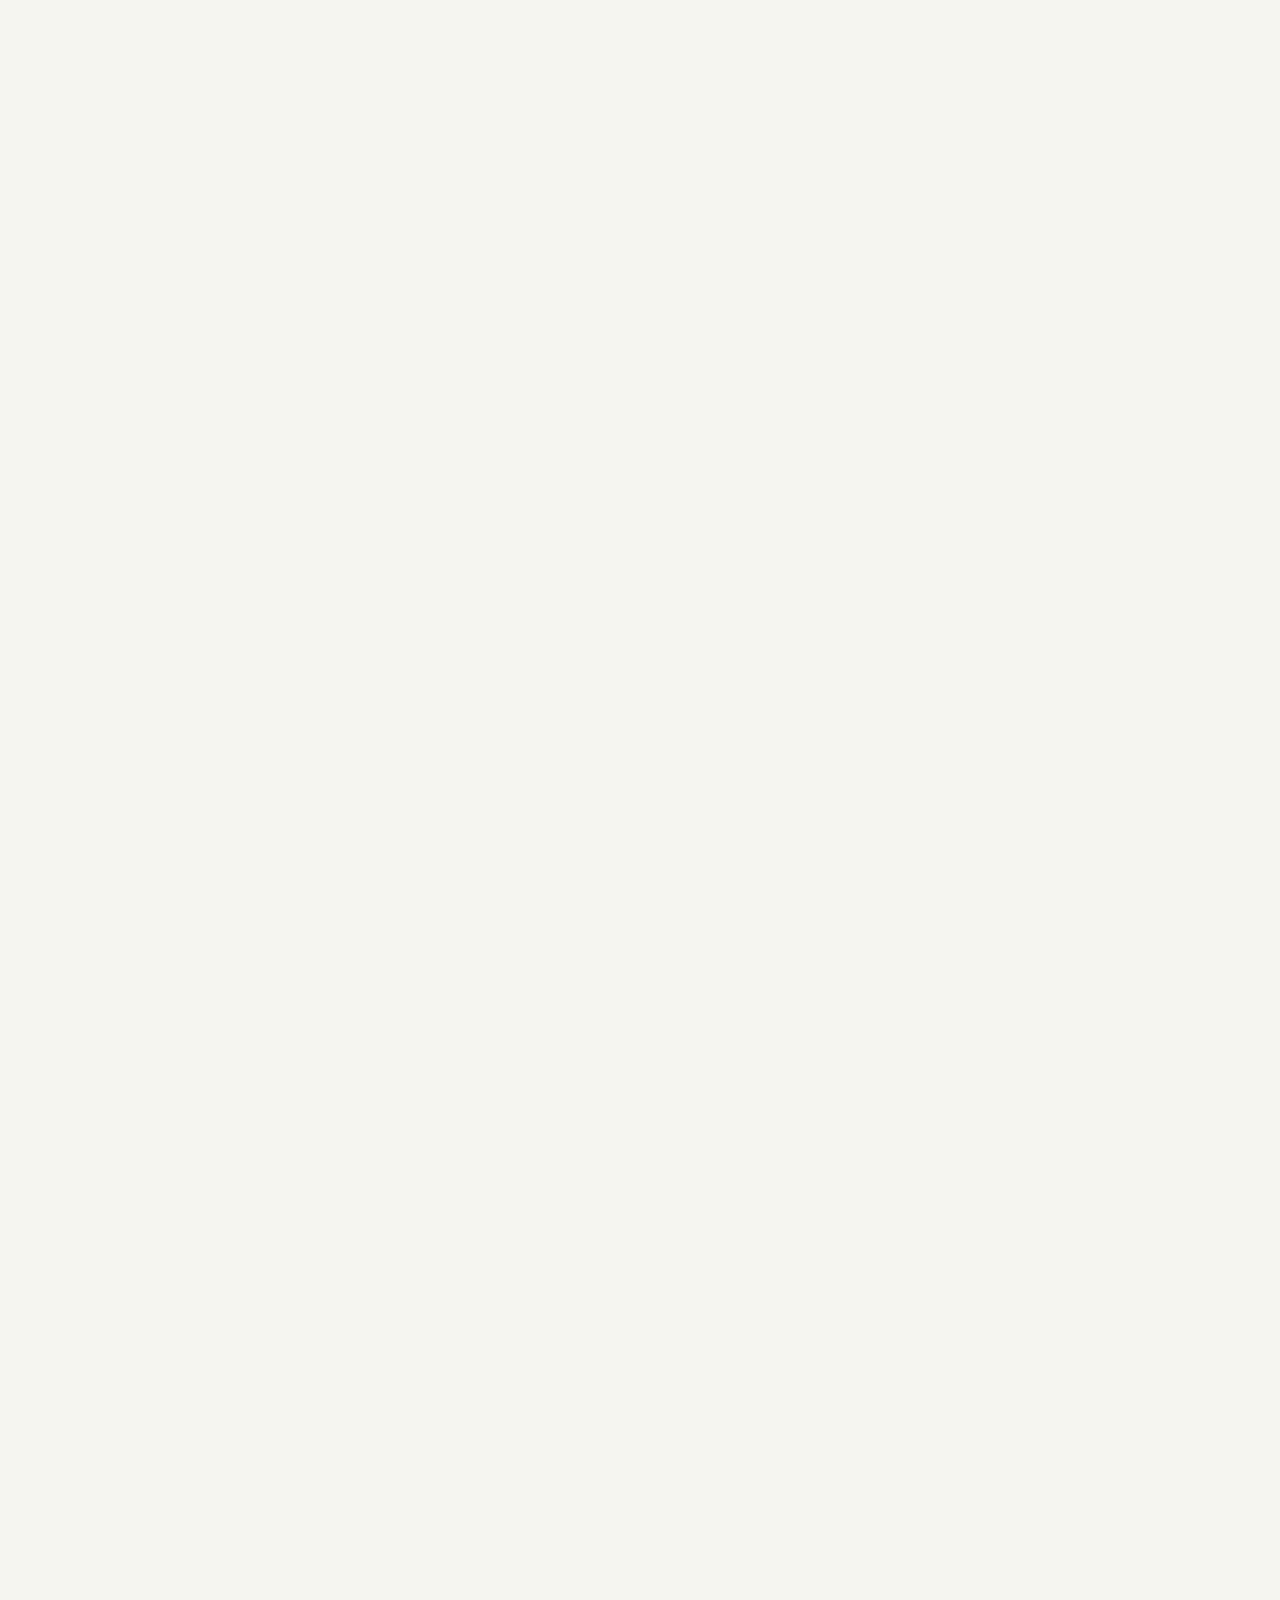
==== index.html @ b4ec28a9 "Initial portfolio setup with homepage, work, and about pages - Created responsive three-page portfol" ====
<!DOCTYPE html>
<html lang="en">
<head>
    <meta charset="UTF-8">
    <meta name="viewport" content="width=device-width, initial-scale=1.0">
    <title>Your Name - Portfolio</title>
    <link rel="preconnect" href="https://fonts.googleapis.com">
    <link rel="preconnect" href="https://fonts.gstatic.com" crossorigin>
    <link href="https://fonts.googleapis.com/css2?family=Inter:wght@400;500;600&family=Pinyon+Script&display=swap" rel="stylesheet">
    <link rel="stylesheet" href="/css/style.css">
</head>
<body>
    <main class="homepage">
        <!-- Video Section -->
        <section class="video-section">
            <div class="video-container" id="videoContainer">
                <video id="showreel" autoplay muted loop playsinline>
                    <source src="/videos/showreel.mp4" type="video/mp4">
                    Your browser does not support the video tag.
                </video>
            </div>
        </section>

        <!-- Content Section (appears after video expands) -->
        <div class="content-wrapper" id="contentWrapper">
            <!-- Selected Work -->
            <section class="work-preview">
                <h2 class="section-title">Selected Work</h2>
                <div class="projects-grid" id="featuredProjects">
                    <!-- Projects loaded from JSON -->
                </div>
            </section>

            <!-- Thoughts and Writing -->
            <section class="writing-section">
                <h2 class="section-title">Thoughts and writing</h2>
                <div class="writing-grid" id="writingList">
                    <!-- Writing items loaded from JSON -->
                </div>
            </section>

            <footer class="homepage-footer">
                <p class="script-text">Good sense and good design</p>
                <div class="footer-image">
                    <img src="/images/footer-image.jpg" alt="Born in Kent, Newcastle, UK NE330QAAT" loading="lazy">
                    <p class="footer-caption">Born in Kent<br>Newcastle, UK NE330QAAT</p>
                </div>
            </footer>
        </div>
    </main>

    <!-- Bottom Navigation -->
    <nav class="bottom-nav" id="bottomNav">
        <button class="nav-toggle" id="navToggle" aria-label="Toggle navigation">
            <span class="plus-icon"></span>
        </button>
        <ul class="nav-links" id="navLinks">
            <li><a href="/work">Work</a></li>
            <li><a href="/about">About</a></li>
        </ul>
    </nav>

    <script src="/js/navbar.js"></script>
    <script src="/js/video-animation.js"></script>
    <script src="/js/homepage.js"></script>
</body>
</html>
---- css/style.css ----
/* ================================
   CSS Reset & Base Styles
   ================================ */

* {
    margin: 0;
    padding: 0;
    box-sizing: border-box;
}

html {
    font-size: 16px;
    -webkit-font-smoothing: antialiased;
    -moz-osx-font-smoothing: grayscale;
}

body {
    font-family: 'Inter', -apple-system, BlinkMacSystemFont, 'Segoe UI', Roboto, sans-serif;
    font-size: 16px;
    line-height: 1.5;
    color: #000000;
    background-color: #F5F5F0;
    overflow-x: hidden;
}

img {
    max-width: 100%;
    height: auto;
    display: block;
}

a {
    color: inherit;
    text-decoration: none;
}

button {
    border: none;
    background: none;
    cursor: pointer;
    font-family: inherit;
}

/* ================================
   Design System Variables
   ================================ */

:root {
    /* Colors */
    --color-bg: #F5F5F0;
    --color-text: #000000;
    --color-accent: #FFD4C8;
    --color-white: #FFFFFF;

    /* Grid System */
    --grid-columns: 12;
    --grid-column-width: 80px;
    --grid-gutter: 16px;
    --grid-max-width: 944px; /* 12 * 80px + 11 * 16px */

    /* Typography */
    --font-body: 'Inter', sans-serif;
    --font-script: 'Pinyon Script', cursive;

    --font-size-body: 16px;
    --line-height-body: 24px;

    --font-size-heading: 18px;
    --line-height-heading: 28px;

    --font-size-case-study-sm: 28px;
    --font-size-case-study-lg: 32px;

    --font-size-script: 40px;
    --line-height-script: 44px;

    /* Spacing */
    --spacing-xs: 8px;
    --spacing-sm: 16px;
    --spacing-md: 24px;
    --spacing-lg: 32px;
    --spacing-xl: 48px;
    --spacing-2xl: 64px;
    --spacing-3xl: 96px;

    /* Transitions */
    --transition-standard: 0.3s cubic-bezier(0.4, 0, 0.2, 1);
    --transition-elastic: 0.6s cubic-bezier(0.68, -0.55, 0.265, 1.55);
}

/* ================================
   Grid System & Layout
   ================================ */

.container {
    max-width: var(--grid-max-width);
    margin: 0 auto;
    padding: 0 var(--spacing-md);
}

/* ================================
   Typography
   ================================ */

h1, h2, h3, h4, h5, h6 {
    font-weight: 600;
    line-height: var(--line-height-heading);
}

.page-title {
    font-size: var(--font-size-case-study-lg);
    margin-bottom: var(--spacing-2xl);
}

.section-title {
    font-size: var(--font-size-heading);
    font-weight: 600;
    margin-bottom: var(--spacing-lg);
}

.script-text {
    font-family: var(--font-script);
    font-size: var(--font-size-script);
    line-height: var(--line-height-script);
    text-align: center;
    margin-bottom: var(--spacing-md);
}

/* ================================
   Bottom Navigation
   ================================ */

.bottom-nav {
    position: fixed;
    bottom: var(--spacing-xl);
    left: 50%;
    transform: translateX(-50%);
    z-index: 1000;
}

.nav-toggle {
    width: 56px;
    height: 56px;
    border-radius: 50%;
    background-color: var(--color-text);
    display: flex;
    align-items: center;
    justify-content: center;
    transition: transform var(--transition-standard);
}

.nav-toggle:hover {
    transform: scale(1.05);
}

.plus-icon {
    position: relative;
    width: 24px;
    height: 24px;
    transition: transform var(--transition-standard);
}

.plus-icon::before,
.plus-icon::after {
    content: '';
    position: absolute;
    background-color: var(--color-white);
    transition: transform var(--transition-standard);
}

.plus-icon::before {
    width: 24px;
    height: 2px;
    top: 50%;
    left: 0;
    transform: translateY(-50%);
}

.plus-icon::after {
    width: 2px;
    height: 24px;
    left: 50%;
    top: 0;
    transform: translateX(-50%);
}

.bottom-nav.is-open .plus-icon {
    transform: rotate(45deg);
}

.nav-links {
    position: absolute;
    bottom: 70px;
    left: 50%;
    transform: translateX(-50%);
    list-style: none;
    opacity: 0;
    visibility: hidden;
    transition: opacity var(--transition-standard),
                visibility var(--transition-standard),
                transform var(--transition-standard);
    display: flex;
    flex-direction: column;
    gap: var(--spacing-sm);
    align-items: center;
}

.bottom-nav.is-open .nav-links {
    opacity: 1;
    visibility: visible;
}

.nav-links li {
    opacity: 0;
    transform: translateY(10px);
    transition: opacity var(--transition-standard),
                transform var(--transition-standard);
}

.bottom-nav.is-open .nav-links li {
    opacity: 1;
    transform: translateY(0);
}

.bottom-nav.is-open .nav-links li:nth-child(1) {
    transition-delay: 0.05s;
}

.bottom-nav.is-open .nav-links li:nth-child(2) {
    transition-delay: 0.1s;
}

.bottom-nav.is-open .nav-links li:nth-child(3) {
    transition-delay: 0.15s;
}

.nav-links a {
    font-size: var(--font-size-heading);
    font-weight: 500;
    padding: var(--spacing-xs) var(--spacing-md);
    border-radius: 24px;
    background-color: var(--color-white);
    display: block;
    white-space: nowrap;
    transition: background-color var(--transition-standard);
}

.nav-links a:hover {
    background-color: var(--color-accent);
}

/* ================================
   Homepage Styles
   ================================ */

.homepage {
    min-height: 100vh;
}

/* Video Section */
.video-section {
    width: 100%;
    display: flex;
    align-items: center;
    justify-content: center;
    min-height: 100vh;
    padding: var(--spacing-md);
}

.video-container {
    width: 176px;
    aspect-ratio: 16 / 9;
    border-radius: 16px;
    overflow: hidden;
    transition: width var(--transition-elastic),
                height var(--transition-elastic);
}

.video-container.is-expanded {
    width: 100%;
    max-width: var(--grid-max-width);
}

.video-container video {
    width: 100%;
    height: 100%;
    object-fit: cover;
    display: block;
}

/* Content Wrapper */
.content-wrapper {
    opacity: 0;
    visibility: hidden;
    transition: opacity 0.6s ease,
                visibility 0.6s ease;
    padding: var(--spacing-3xl) 0;
}

.content-wrapper.is-visible {
    opacity: 1;
    visibility: visible;
}

/* Work Preview Section */
.work-preview {
    max-width: var(--grid-max-width);
    margin: 0 auto var(--spacing-3xl);
    padding: 0 var(--spacing-md);
}

.projects-grid {
    display: grid;
    gap: var(--spacing-2xl);
}

/* Project Card */
.project-card {
    display: block;
    transition: transform var(--transition-standard);
}

.project-card:hover {
    transform: translateY(-4px);
}

.project-image {
    width: 100%;
    aspect-ratio: 16 / 10;
    border-radius: 12px;
    overflow: hidden;
    margin-bottom: var(--spacing-md);
    background-color: #E5E5E0;
}

.project-image img {
    width: 100%;
    height: 100%;
    object-fit: cover;
    transition: transform var(--transition-standard);
}

.project-card:hover .project-image img {
    transform: scale(1.02);
}

.project-title {
    font-size: var(--font-size-case-study-sm);
    font-weight: 600;
    margin-bottom: var(--spacing-xs);
}

.project-description {
    font-size: var(--font-size-body);
    line-height: var(--line-height-body);
    color: #666;
}

/* Writing Section */
.writing-section {
    max-width: var(--grid-max-width);
    margin: 0 auto var(--spacing-3xl);
    padding: 0 var(--spacing-md);
}

.writing-grid {
    display: grid;
    gap: var(--spacing-md);
}

.writing-card {
    display: flex;
    gap: var(--spacing-md);
    padding: var(--spacing-md);
    border-radius: 8px;
    background-color: var(--color-white);
    transition: background-color var(--transition-standard);
}

.writing-card:hover {
    background-color: var(--color-accent);
}

.writing-thumbnail {
    width: 80px;
    height: 80px;
    border-radius: 8px;
    background-color: #90EE90;
    flex-shrink: 0;
    overflow: hidden;
}

.writing-thumbnail img {
    width: 100%;
    height: 100%;
    object-fit: cover;
}

.writing-content {
    flex: 1;
}

.writing-title {
    font-size: var(--font-size-body);
    font-weight: 600;
    margin-bottom: var(--spacing-xs);
}

.writing-meta {
    font-size: 14px;
    color: #666;
}

/* Homepage Footer */
.homepage-footer,
.page-footer {
    max-width: var(--grid-max-width);
    margin: var(--spacing-3xl) auto 0;
    padding: 0 var(--spacing-md) var(--spacing-3xl);
}

.footer-image {
    text-align: center;
}

.footer-image img {
    margin: 0 auto var(--spacing-sm);
    max-width: 200px;
}

.footer-caption {
    font-size: 14px;
    line-height: 1.4;
    color: #666;
}

/* ================================
   Work Page Styles
   ================================ */

.work-page {
    padding: var(--spacing-3xl) 0;
    min-height: 100vh;
}

.projects-list {
    display: grid;
    gap: var(--spacing-3xl);
    margin-bottom: var(--spacing-3xl);
}

/* ================================
   About Page Styles
   ================================ */

.about-page {
    padding: var(--spacing-3xl) 0;
    min-height: 100vh;
}

/* Intro Section */
.intro-section {
    margin-bottom: var(--spacing-3xl);
}

.intro-text {
    font-size: var(--font-size-body);
    line-height: var(--line-height-body);
    margin-bottom: var(--spacing-md);
}

/* Tilted Image Carousel */
.image-carousel-section {
    margin-bottom: var(--spacing-3xl);
}

.carousel-container {
    position: relative;
    padding: var(--spacing-3xl) 0;
}

.tilted-images {
    display: flex;
    justify-content: center;
    align-items: center;
    gap: var(--spacing-md);
    min-height: 400px;
    perspective: 1000px;
}

.tilted-image {
    width: 280px;
    height: 360px;
    border-radius: 12px;
    overflow: hidden;
    transition: transform var(--transition-elastic),
                z-index var(--transition-standard);
    position: relative;
    cursor: pointer;
}

.tilted-image img {
    width: 100%;
    height: 100%;
    object-fit: cover;
}

/* Default rotations */
.tilted-image[data-index="0"] {
    transform: rotate(-8deg);
    z-index: 1;
}

.tilted-image[data-index="1"] {
    transform: rotate(4deg);
    z-index: 2;
}

.tilted-image[data-index="2"] {
    transform: rotate(-6deg);
    z-index: 1;
}

/* Hover state - straighten hovered image and push others away */
.tilted-image[data-index="0"]:hover {
    transform: rotate(0deg) scale(1.05);
    z-index: 10;
}

.tilted-image[data-index="0"]:hover ~ .tilted-image[data-index="1"] {
    transform: rotate(4deg) translateX(20px);
}

.tilted-image[data-index="0"]:hover ~ .tilted-image[data-index="2"] {
    transform: rotate(-6deg) translateX(40px);
}

.tilted-image[data-index="1"]:hover {
    transform: rotate(0deg) scale(1.05);
    z-index: 10;
}

.tilted-images:has(.tilted-image[data-index="1"]:hover) .tilted-image[data-index="0"] {
    transform: rotate(-8deg) translateX(-20px);
}

.tilted-images:has(.tilted-image[data-index="1"]:hover) .tilted-image[data-index="2"] {
    transform: rotate(-6deg) translateX(20px);
}

.tilted-image[data-index="2"]:hover {
    transform: rotate(0deg) scale(1.05);
    z-index: 10;
}

.tilted-images:has(.tilted-image[data-index="2"]:hover) .tilted-image[data-index="0"] {
    transform: rotate(-8deg) translateX(-40px);
}

.tilted-images:has(.tilted-image[data-index="2"]:hover) .tilted-image[data-index="1"] {
    transform: rotate(4deg) translateX(-20px);
}

/* Carousel Controls */
.carousel-controls {
    display: flex;
    justify-content: center;
    gap: var(--spacing-md);
    margin-top: var(--spacing-lg);
}

.carousel-prev,
.carousel-next {
    width: 40px;
    height: 40px;
    border-radius: 50%;
    background-color: var(--color-white);
    display: flex;
    align-items: center;
    justify-content: center;
    transition: background-color var(--transition-standard);
}

.carousel-prev:hover,
.carousel-next:hover {
    background-color: var(--color-accent);
}

/* Awards Section */
.awards-section {
    margin-bottom: var(--spacing-3xl);
}

.award-box {
    background-color: var(--color-accent);
    padding: var(--spacing-lg);
    border-radius: 12px;
    position: relative;
}

.award-icon {
    font-size: 24px;
    margin-bottom: var(--spacing-sm);
    display: block;
}

.award-title {
    font-size: var(--font-size-heading);
    font-weight: 600;
    margin-bottom: var(--spacing-xs);
}

.award-subtitle {
    font-size: 14px;
    color: #666;
    margin-bottom: var(--spacing-md);
}

.award-link {
    font-size: 14px;
    font-weight: 500;
    color: var(--color-text);
    text-decoration: underline;
}

/* Experience Section */
.experience-section {
    margin-bottom: var(--spacing-3xl);
}

.experience-list {
    display: grid;
    gap: var(--spacing-md);
}

.experience-item {
    padding-bottom: var(--spacing-md);
    border-bottom: 1px solid #E5E5E0;
}

.experience-item:last-child {
    border-bottom: none;
}

.experience-title {
    font-size: var(--font-size-body);
    font-weight: 600;
    margin-bottom: 4px;
}

.experience-company {
    font-size: var(--font-size-body);
    color: #666;
    margin-bottom: 4px;
}

.experience-date {
    font-size: 14px;
    color: #999;
}

/* FAQs Section */
.faqs-section {
    margin-bottom: var(--spacing-3xl);
}

.faqs-list {
    display: grid;
    gap: var(--spacing-sm);
}

.faq-item {
    background-color: var(--color-white);
    border-radius: 8px;
    overflow: hidden;
}

.faq-question {
    width: 100%;
    text-align: left;
    padding: var(--spacing-md);
    font-size: var(--font-size-body);
    font-weight: 500;
    display: flex;
    justify-content: space-between;
    align-items: center;
    cursor: pointer;
    transition: background-color var(--transition-standard);
}

.faq-question:hover {
    background-color: #FAFAF8;
}

.faq-icon {
    font-size: 20px;
    transition: transform var(--transition-standard);
}

.faq-item.is-open .faq-icon {
    transform: rotate(180deg);
}

.faq-answer {
    max-height: 0;
    overflow: hidden;
    transition: max-height var(--transition-standard);
}

.faq-item.is-open .faq-answer {
    max-height: 500px;
}

.faq-answer-content {
    padding: 0 var(--spacing-md) var(--spacing-md);
    font-size: var(--font-size-body);
    line-height: var(--line-height-body);
    color: #666;
}

/* ================================
   Responsive Design
   ================================ */

@media (max-width: 768px) {
    :root {
        --spacing-xl: 32px;
        --spacing-2xl: 48px;
        --spacing-3xl: 64px;
    }

    .container {
        padding: 0 var(--spacing-sm);
    }

    .tilted-images {
        flex-direction: column;
        gap: var(--spacing-sm);
        min-height: auto;
    }

    .tilted-image {
        width: 100%;
        max-width: 320px;
    }

    .tilted-image[data-index="0"],
    .tilted-image[data-index="1"],
    .tilted-image[data-index="2"] {
        transform: rotate(0deg);
    }

    .project-title {
        font-size: 24px;
    }

    .page-title {
        font-size: 28px;
    }
}

@media (max-width: 480px) {
    .video-container {
        width: 140px;
    }

    .script-text {
        font-size: 32px;
        line-height: 36px;
    }

    .writing-card {
        flex-direction: column;
    }

    .writing-thumbnail {
        width: 100%;
        height: 120px;
    }
}
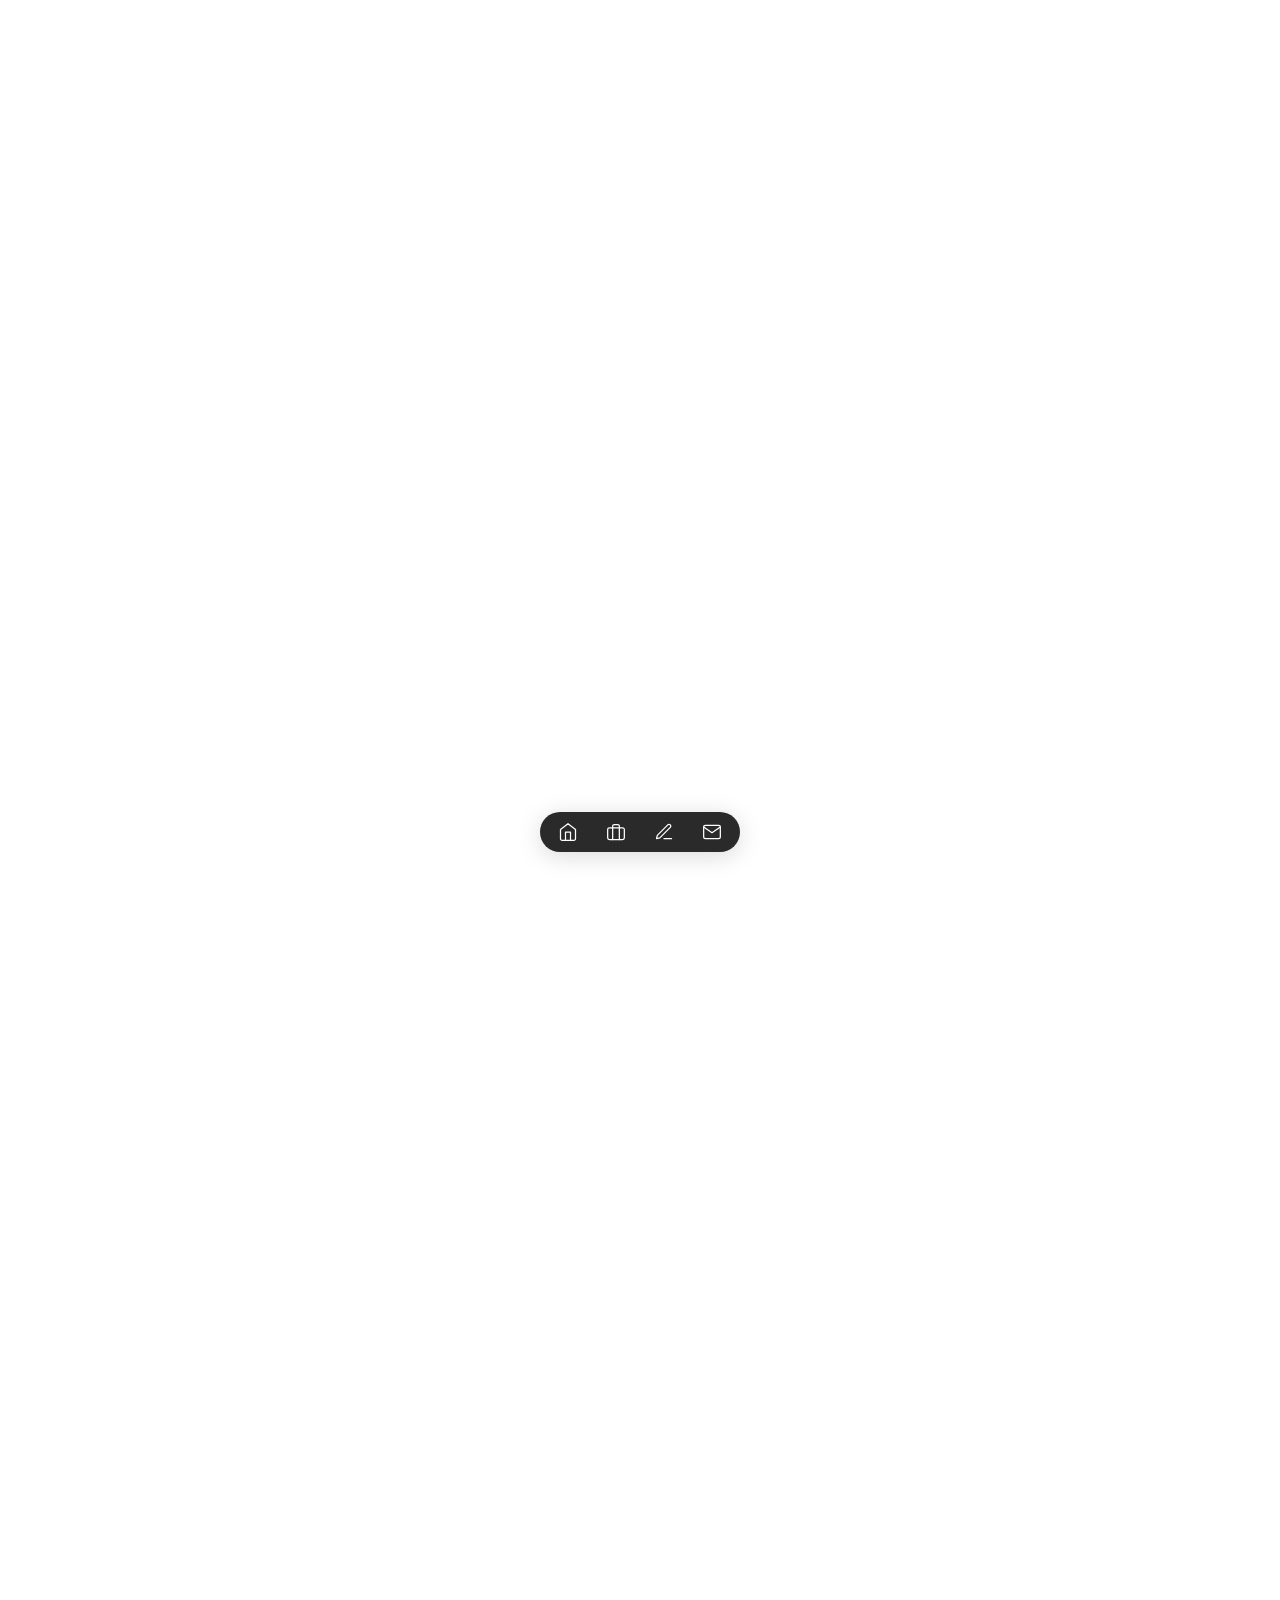
==== commit 992f00fa: "Redesign navbar: horizontal pill with 4 icons (Home, Work, Thoughts, Contact)" ====
--- a/index.html
+++ b/index.html
@@ -7,7 +7,7 @@
     <link rel="preconnect" href="https://fonts.googleapis.com">
     <link rel="preconnect" href="https://fonts.gstatic.com" crossorigin>
     <link href="https://fonts.googleapis.com/css2?family=Inter:wght@400;500;600&family=Pinyon+Script&display=swap" rel="stylesheet">
-    <link rel="stylesheet" href="/css/style.css">
+    <link rel="stylesheet" href="css/style.css">
 </head>
 <body>
     <main class="homepage">
@@ -15,7 +15,7 @@
         <section class="video-section">
             <div class="video-container" id="videoContainer">
                 <video id="showreel" autoplay muted loop playsinline>
-                    <source src="/videos/showreel.mp4" type="video/mp4">
+                    <source src="videos/showreel.mp4" type="video/mp4">
                     Your browser does not support the video tag.
                 </video>
             </div>
@@ -42,7 +42,7 @@
             <footer class="homepage-footer">
                 <p class="script-text">Good sense and good design</p>
                 <div class="footer-image">
-                    <img src="/images/footer-image.jpg" alt="Born in Kent, Newcastle, UK NE330QAAT" loading="lazy">
+                    <img src="images/footer-image.jpg" alt="Born in Kent, Newcastle, UK NE330QAAT" loading="lazy">
                     <p class="footer-caption">Born in Kent<br>Newcastle, UK NE330QAAT</p>
                 </div>
             </footer>
@@ -50,18 +50,44 @@
     </main>
 
     <!-- Bottom Navigation -->
-    <nav class="bottom-nav" id="bottomNav">
-        <button class="nav-toggle" id="navToggle" aria-label="Toggle navigation">
-            <span class="plus-icon"></span>
-        </button>
-        <ul class="nav-links" id="navLinks">
-            <li><a href="/work">Work</a></li>
-            <li><a href="/about">About</a></li>
+    <nav class="bottom-nav">
+        <ul class="nav-links">
+            <li>
+                <a href="/" class="active" aria-label="Home">
+                    <svg viewBox="0 0 24 24" fill="none">
+                        <path d="M3 9L12 2L21 9V20C21 20.5304 20.7893 21.0391 20.4142 21.4142C20.0391 21.7893 19.5304 22 19 22H5C4.46957 22 3.96086 21.7893 3.58579 21.4142C3.21071 21.0391 3 20.5304 3 20V9Z" stroke="currentColor" stroke-width="1.5" stroke-linecap="round" stroke-linejoin="round"/>
+                        <path d="M9 22V12H15V22" stroke="currentColor" stroke-width="1.5" stroke-linecap="round" stroke-linejoin="round"/>
+                    </svg>
+                </a>
+            </li>
+            <li>
+                <a href="work/" aria-label="Work">
+                    <svg viewBox="0 0 24 24" fill="none">
+                        <path d="M20 7H4C2.89543 7 2 7.89543 2 9V19C2 20.1046 2.89543 21 4 21H20C21.1046 21 22 20.1046 22 19V9C22 7.89543 21.1046 7 20 7Z" stroke="currentColor" stroke-width="1.5" stroke-linecap="round" stroke-linejoin="round"/>
+                        <path d="M16 21V5C16 4.46957 15.7893 3.96086 15.4142 3.58579C15.0391 3.21071 14.5304 3 14 3H10C9.46957 3 8.96086 3.21071 8.58579 3.58579C8.21071 3.96086 8 4.46957 8 5V21" stroke="currentColor" stroke-width="1.5" stroke-linecap="round" stroke-linejoin="round"/>
+                    </svg>
+                </a>
+            </li>
+            <li>
+                <a href="#thoughts" aria-label="Thoughts">
+                    <svg viewBox="0 0 24 24" fill="none">
+                        <path d="M12 20H21" stroke="currentColor" stroke-width="1.5" stroke-linecap="round" stroke-linejoin="round"/>
+                        <path d="M16.5 3.50001C16.8978 3.10219 17.4374 2.87869 18 2.87869C18.2786 2.87869 18.5544 2.93356 18.8118 3.04019C19.0692 3.14681 19.303 3.30302 19.5 3.50001C19.697 3.697 19.8532 3.93085 19.9598 4.18822C20.0665 4.44559 20.1213 4.72144 20.1213 5.00001C20.1213 5.27858 20.0665 5.55444 19.9598 5.81181C19.8532 6.06918 19.697 6.30303 19.5 6.50001L7 19L3 20L4 16L16.5 3.50001Z" stroke="currentColor" stroke-width="1.5" stroke-linecap="round" stroke-linejoin="round"/>
+                    </svg>
+                </a>
+            </li>
+            <li>
+                <a href="about/" aria-label="Contact">
+                    <svg viewBox="0 0 24 24" fill="none">
+                        <path d="M4 4H20C21.1 4 22 4.9 22 6V18C22 19.1 21.1 20 20 20H4C2.9 20 2 19.1 2 18V6C2 4.9 2.9 4 4 4Z" stroke="currentColor" stroke-width="1.5" stroke-linecap="round" stroke-linejoin="round"/>
+                        <path d="M22 6L12 13L2 6" stroke="currentColor" stroke-width="1.5" stroke-linecap="round" stroke-linejoin="round"/>
+                    </svg>
+                </a>
+            </li>
         </ul>
     </nav>
 
-    <script src="/js/navbar.js"></script>
-    <script src="/js/video-animation.js"></script>
-    <script src="/js/homepage.js"></script>
+    <script src="js/video-animation.js"></script>
+    <script src="js/homepage.js"></script>
 </body>
 </html>
--- a/css/style.css
+++ b/css/style.css
@@ -19,7 +19,7 @@
     font-size: 16px;
     line-height: 1.5;
     color: #000000;
-    background-color: #F5F5F0;
+    background-color: #FFFFFF;
     overflow-x: hidden;
 }
 
@@ -47,7 +47,7 @@
 
 :root {
     /* Colors */
-    --color-bg: #F5F5F0;
+    --color-bg: #FFFFFF;
     --color-text: #000000;
     --color-accent: #FFD4C8;
     --color-white: #FFFFFF;
@@ -57,6 +57,7 @@
     --grid-column-width: 80px;
     --grid-gutter: 16px;
     --grid-max-width: 944px; /* 12 * 80px + 11 * 16px */
+    --text-max-width: 432px;
 
     /* Typography */
     --font-body: 'Inter', sans-serif;
@@ -85,7 +86,7 @@
 
     /* Transitions */
     --transition-standard: 0.3s cubic-bezier(0.4, 0, 0.2, 1);
-    --transition-elastic: 0.6s cubic-bezier(0.68, -0.55, 0.265, 1.55);
+    --transition-elastic: 0.35s cubic-bezier(0.68, -0.55, 0.265, 1.55);
 }
 
 /* ================================
@@ -110,6 +111,7 @@
 .page-title {
     font-size: var(--font-size-case-study-lg);
     margin-bottom: var(--spacing-2xl);
+    max-width: var(--text-max-width);
 }
 
 .section-title {
@@ -136,117 +138,54 @@
     left: 50%;
     transform: translateX(-50%);
     z-index: 1000;
-}
-
-.nav-toggle {
-    width: 56px;
-    height: 56px;
-    border-radius: 50%;
-    background-color: var(--color-text);
+    background-color: #2A2A2A;
+    border-radius: 100px;
+    height: 40px;
+    padding: 0 16px;
+    display: flex;
+    align-items: center;
+    gap: 24px;
+    box-shadow: 0 4px 24px rgba(0, 0, 0, 0.15);
+}
+
+.nav-links {
+    list-style: none;
+    display: flex;
+    align-items: center;
+    gap: 24px;
+    margin: 0;
+    padding: 0;
+}
+
+.nav-links li {
+    display: flex;
+    align-items: center;
+}
+
+.nav-links a {
     display: flex;
     align-items: center;
     justify-content: center;
-    transition: transform var(--transition-standard);
-}
-
-.nav-toggle:hover {
-    transform: scale(1.05);
-}
-
-.plus-icon {
-    position: relative;
     width: 24px;
     height: 24px;
-    transition: transform var(--transition-standard);
-}
-
-.plus-icon::before,
-.plus-icon::after {
-    content: '';
-    position: absolute;
-    background-color: var(--color-white);
-    transition: transform var(--transition-standard);
-}
-
-.plus-icon::before {
-    width: 24px;
-    height: 2px;
-    top: 50%;
-    left: 0;
-    transform: translateY(-50%);
-}
-
-.plus-icon::after {
-    width: 2px;
-    height: 24px;
-    left: 50%;
-    top: 0;
-    transform: translateX(-50%);
-}
-
-.bottom-nav.is-open .plus-icon {
-    transform: rotate(45deg);
-}
-
-.nav-links {
-    position: absolute;
-    bottom: 70px;
-    left: 50%;
-    transform: translateX(-50%);
-    list-style: none;
-    opacity: 0;
-    visibility: hidden;
-    transition: opacity var(--transition-standard),
-                visibility var(--transition-standard),
-                transform var(--transition-standard);
-    display: flex;
-    flex-direction: column;
-    gap: var(--spacing-sm);
-    align-items: center;
-}
-
-.bottom-nav.is-open .nav-links {
+    color: #FFFFFF;
+    transition: opacity var(--transition-standard);
+}
+
+.nav-links a:hover {
+    opacity: 0.6;
+}
+
+.nav-links a.active {
     opacity: 1;
-    visibility: visible;
-}
-
-.nav-links li {
-    opacity: 0;
-    transform: translateY(10px);
-    transition: opacity var(--transition-standard),
-                transform var(--transition-standard);
-}
-
-.bottom-nav.is-open .nav-links li {
-    opacity: 1;
-    transform: translateY(0);
-}
-
-.bottom-nav.is-open .nav-links li:nth-child(1) {
-    transition-delay: 0.05s;
-}
-
-.bottom-nav.is-open .nav-links li:nth-child(2) {
-    transition-delay: 0.1s;
-}
-
-.bottom-nav.is-open .nav-links li:nth-child(3) {
-    transition-delay: 0.15s;
-}
-
-.nav-links a {
-    font-size: var(--font-size-heading);
-    font-weight: 500;
-    padding: var(--spacing-xs) var(--spacing-md);
-    border-radius: 24px;
-    background-color: var(--color-white);
-    display: block;
-    white-space: nowrap;
-    transition: background-color var(--transition-standard);
-}
-
-.nav-links a:hover {
-    background-color: var(--color-accent);
+}
+
+.nav-links a svg {
+    width: 20px;
+    height: 20px;
+    stroke: currentColor;
+    stroke-width: 1.5;
+    fill: none;
 }
 
 /* ================================
@@ -348,12 +287,21 @@
     font-size: var(--font-size-case-study-sm);
     font-weight: 600;
     margin-bottom: var(--spacing-xs);
+    max-width: var(--text-max-width);
 }
 
 .project-description {
     font-size: var(--font-size-body);
     line-height: var(--line-height-body);
     color: #666;
+    max-width: var(--text-max-width);
+}
+
+.project-meta {
+    font-size: 14px;
+    color: #999;
+    margin-top: var(--spacing-xs);
+    max-width: var(--text-max-width);
 }
 
 /* Writing Section */
@@ -404,11 +352,13 @@
     font-size: var(--font-size-body);
     font-weight: 600;
     margin-bottom: var(--spacing-xs);
+    max-width: var(--text-max-width);
 }
 
 .writing-meta {
     font-size: 14px;
     color: #666;
+    max-width: var(--text-max-width);
 }
 
 /* Homepage Footer */
@@ -432,6 +382,8 @@
     font-size: 14px;
     line-height: 1.4;
     color: #666;
+    max-width: var(--text-max-width);
+    margin: 0 auto;
 }
 
 /* ================================
@@ -467,6 +419,7 @@
     font-size: var(--font-size-body);
     line-height: var(--line-height-body);
     margin-bottom: var(--spacing-md);
+    max-width: var(--text-max-width);
 }
 
 /* Tilted Image Carousel */
@@ -608,12 +561,14 @@
     font-size: var(--font-size-heading);
     font-weight: 600;
     margin-bottom: var(--spacing-xs);
+    max-width: var(--text-max-width);
 }
 
 .award-subtitle {
     font-size: 14px;
     color: #666;
     margin-bottom: var(--spacing-md);
+    max-width: var(--text-max-width);
 }
 
 .award-link {
@@ -646,17 +601,20 @@
     font-size: var(--font-size-body);
     font-weight: 600;
     margin-bottom: 4px;
+    max-width: var(--text-max-width);
 }
 
 .experience-company {
     font-size: var(--font-size-body);
     color: #666;
     margin-bottom: 4px;
+    max-width: var(--text-max-width);
 }
 
 .experience-date {
     font-size: 14px;
     color: #999;
+    max-width: var(--text-max-width);
 }
 
 /* FAQs Section */
@@ -716,6 +674,7 @@
     font-size: var(--font-size-body);
     line-height: var(--line-height-body);
     color: #666;
+    max-width: var(--text-max-width);
 }
 
 /* ================================
